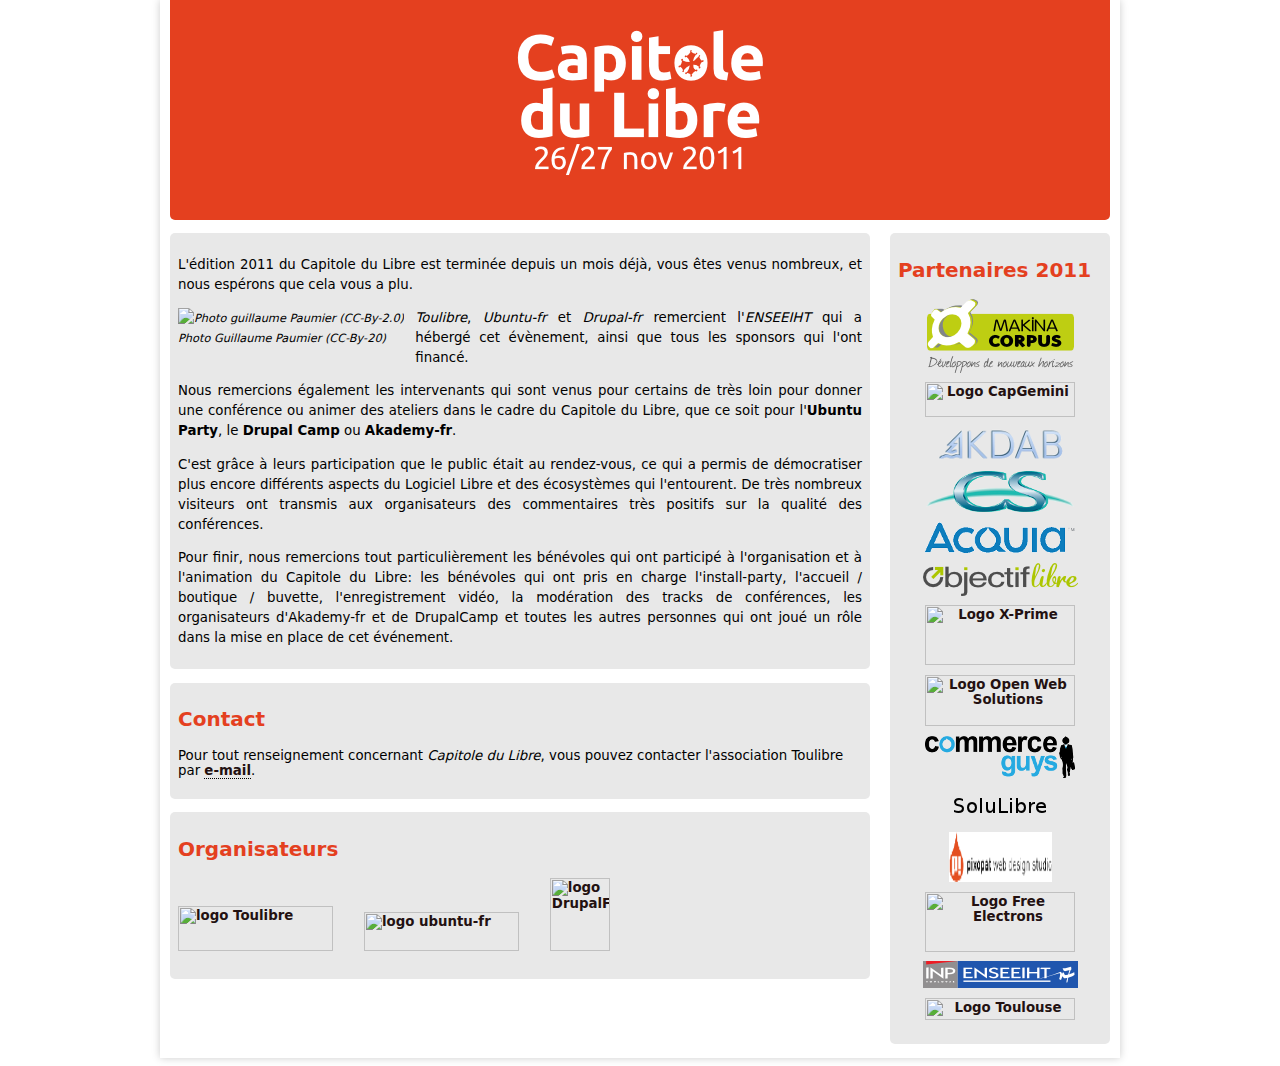
==== index.html @ 8a7f387b "Crédit photo." ====
<html><head>
<meta http-equiv="content-type" content="text/html; charset=utf-8">
<title>Capitole du Libre 2011</title>

<meta name="keywords" content="toulouse, toulibre, drupal, ubuntu, kde, akademy, drupalcamp, ubuntu-party, logiciel libre">
<meta name="description" content="Le Capitole du libre est l'événement toulousain majeur autour du Logiciel Libre. Cette année, DrupalCamp et Akademy-fr s'ajoutent à l'Ubuntu Party. ">
<meta content="index,follow" name="robots">
<link href="images/favicon.ico" rel="shortcut icon">
<link href="css/styles.css" type="text/css" rel="stylesheet" media="screen">
<link href="css/960_16_col.css" type="text/css" rel="stylesheet" media="screen">
</head>
<body>

<div id="wrapper" class="container_16">

	<div id="header" class="grid_16">
		<img src="images/capitole-du-libre.png" class="align-center" alt="" />
		<h1 class="hidden">Capitole du Libre</h1>
		<h2 class="hidden">26-27 novembre 2011</h2>
		<h2 class="hidden">ENSEEIHT, Toulouse</h2>
	</div>
	<div id="content" class="grid_12">
	
	<div id="description">
		<p>L'édition 2011 du Capitole du Libre est terminée depuis un mois déjà, vous êtes venus nombreux, et nous espérons que cela vous a plu.</p><div class="image-left">
		<img src="http://farm7.staticflickr.com/6111/6412888359_735667a939_m.jpg" alt="Photo guillaume Paumier (CC-By-2.0)" title="Photo guillaume Paumier (CC-By-2.0)"/><br><span>Photo Guillaume Paumier (CC-By-20)</span></div>
		<p><em>Toulibre</em>, <em>Ubuntu-fr</em> et <em>Drupal-fr</em> remercient l'<em>ENSEEIHT</em> qui a hébergé cet évènement, ainsi que tous les sponsors qui l'ont financé.</p>
		<p>Nous remercions également les intervenants qui sont venus pour certains de très loin pour donner une conférence ou animer des ateliers dans le cadre du Capitole du Libre, que ce soit pour l'<strong>Ubuntu Party</strong>, le <strong>Drupal Camp</strong> ou <strong>Akademy-fr</strong>.  </p>
		<p>C'est grâce à leurs participation que le public était au rendez-vous, ce qui a permis de démocratiser plus encore différents aspects du Logiciel Libre et des écosystèmes qui l'entourent. De très nombreux visiteurs ont transmis aux organisateurs des commentaires très positifs sur la qualité des conférences.</p>
		<p>Pour finir, nous remercions tout particulièrement les bénévoles qui ont participé à l'organisation et à l'animation du Capitole du Libre: les bénévoles qui ont pris en charge l'install-party, l'accueil / boutique / buvette, l'enregistrement vidéo, la modération des tracks de conférences, les organisateurs d'Akademy-fr et de DrupalCamp et toutes les autres personnes qui ont joué un rôle dans la mise en place de cet événement.</p>
	</div>

		<div id="infos">
			<h2>Contact</h2>

			<p>Pour tout renseignement concernant <i>Capitole du Libre</i>, vous pouvez contacter l'association Toulibre par <a href="mailto:contact@toulibre.org">e-mail</a>.</p>

		</div>
		<div id="orga">
			<h2>Organisateurs</h2>
			<ul class="logos">
				<li><a href="http://www.toulibre.org/" target="_blank">
					<img src="images/toulibre.png" width="155" height="45" alt="logo Toulibre"></a></li>
				<li><a href="http://www.ubuntu-fr.org/" target="_blank">
					<img src="images/ubuntu-fr.png" width="155" height="39" alt="logo ubuntu-fr"></a></li>
				<li><a href="http://drupalfr.org/" target="_blank">
					<img src="images/drupalicon_fr.png" width="60" height="73" alt="logo DrupalFR"></a></li>
			</ul>

		</div>
	</div>
	<div class="grid_4">
		<div id="partners">
			<h2>Partenaires 2011</h2>
			<ul class="logos">
				<li><a href="http://makina-corpus.com/" target="_blank">
					<img src="images/makina-corpus.png" width="147" height="74" alt="Logo Makina Corpus" /></a></li>
				<li><a href="http://www.fr.capgemini.com/" target="_blank">
				        <img src="images/logo-capgemini.png" width="150" height="35" alt="Logo CapGemini" /></a></li>
				<li><a href="http://www.kdab.com/" target="_blank">
					<img src="images/logo-kdab.png" width="150" height="35" alt="Logo KDAB" /></a></li>
				<li><a href="http://www.c-s.fr/" target="_blank">
					<img src="images/logo-cs.png" width="150" height="41" alt="Logo Communication et Systèmes" /></a></li>
				<li><a href="http://www.acquia.com/" target="_blank">
					<img src="images/logo-acquia.png" width="150" height="31" alt="Logo Acquia" /></a></li>
				<li><a href="http://www.objectif-libre.com/" target="_blank">
					<img src="images/objectif-libre.png" width="155" height="33" alt="Logo Objectif Libre" /></a></li>
				<li><a href="http://www.x-prime.com/" target="_blank">
					<img src="images/logo-x-prime.png" width="150" height="60" alt="Logo X-Prime" /></a></li>
				<li><a href="http://www.ows.fr/" target="_blank">
					<img src="images/logo-ows.png" width="150" height="51" alt="Logo Open Web Solutions" /></a></li>
				<li><a href="http://www.commerceguys.com/" target="_blank">
					<img src="images/logo-commerce-guys.png" width="150" height="42" alt="Logo Commerce Guys" /></a></li>
				<li><a href="http://www.solulibre.com/" target="_blank">
					<img src="images/logo-solulibre.png" width="150" height="35" alt="Logo SoluLibre" /></a></li>
				<li><a href="http://www.pixopat.fr/" target="_blank">
					<img src="images/logo-pixopat.png" width="103" height="50" alt="Logo Pixo Pat" /></a></li>
				<li><a href="http://www.free-electrons.com/" target="_blank">
					<img src="images/logo-free-electrons.png" width="150" height="60" alt="Logo Free Electrons" /></a></li>
				<li><a href="http://www.enseeiht.fr/" target="_blank">
					<img src="images/enseeiht.png" width="155" height="27" alt="Logo ENSEEIHT" /></a></li>
				<li><a href="http://www.toulouse.fr/" target="_blank">
					<img src="images/logo-toulouse.png" width="150" height="22" alt="Logo Toulouse" /></a></li>
			</ul>
		</div>
	</div>
</div>

</body></html>
---- css/styles.css ----
body {
	font-family: sans;
	font-size: 10pt;
	margin-top: 0;
}
a:link, a:visited {
	color: #231111;
	font-weight: bold;
	text-decoration: none;
	border-bottom:1px dotted black;
}
a:hover {
	color: #E4401F;
	border-bottom:1px dotted #E4401F;
}
.logos a:link,
.logos a:visited {
    border-bottom: 0px;
}
h1, h2 { color: #E4401F; }
#wrapper {
	box-shadow: 0 0 8px #CCCCCC;
}

/* header *
  ------- */
  
#header {
	text-align: center;
	background-color: #E4401F;
	border-radius: 0 0 5px 5px;
	margin-bottom: 1em;
	min-height: 220px;
}
#header, #header h1, #header h2 {
	color: #FFFFFF;
}

/* content *
  -------- */
  
#description {
	text-align: justify;
	line-height: 150%;
}
.item {
	border-radius: 5px;
	background-color: #e8e8e8;
	float: left;
	margin-bottom: 1em;
	min-height: 220px;
	width: 204px;
	padding: 0 8px;
	background-repeat: no-repeat;
	background-position: 8px 55px;
}
.item ul {
	padding-left: 110px;
	font-size: 10pt;
	list-style-image: url('../images/arrow.png');
}
.item ul li {
	margin-bottom: 4px;
}
#infos {
	clear: both;
}

.hidden {
	font-size: 0pt;
	margin-top: -1px;
	margin-left: -1px;
}
#akademyfr {
	background-image: url('../images/akademyfr.png');
	float: right;
}
#drupalcamp {
	background-image: url('../images/drupalcamp.png');
	margin-right: 1.5em;
}
#upt {
	background-image: url('../images/upt.png');
}

#description,
#orga, #infos,
#partners {
	padding: 8px;
	border-radius: 5px;
	background-color: #e8e8e8;
	margin-bottom: 1em;
}

.logos {
    text-align: center;
}
#orga .logos {
    text-align: left;
}
#orga .logos li {
    display: inline-block;
    margin-right: 2em;
}

.image-left {
	float: left; 
	margin: 0 1em 0.5em 0;
	font-size: 85%;
	font-style: italic;
}

/* partners *
  ------- */
  
ul.logos  {
	list-style-type: none;
	padding-left: 0;
	text-align: center;
}
ul.logos  li {
	margin-bottom: 0.5em;
}

/* Infos *
  ------ */
---- css/960_16_col.css ----
/*
  960 Grid System ~ Core CSS.
  Learn more ~ http://960.gs/

  Licensed under GPL and MIT.
*/

/*
  Forces backgrounds to span full width,
  even if there is horizontal scrolling.
  Increase this if your layout is wider.

  Note: IE6 works fine without this fix.
*/

body {
  min-width: 960px;
}

/* Container
----------------------------------------------------------------------------------------------------*/

.container_16 {
  margin-left: auto;
  margin-right: auto;
  width: 960px;
}

/* Grid >> Global
----------------------------------------------------------------------------------------------------*/

.grid_1,
.grid_2,
.grid_3,
.grid_4,
.grid_5,
.grid_6,
.grid_7,
.grid_8,
.grid_9,
.grid_10,
.grid_11,
.grid_12,
.grid_13,
.grid_14,
.grid_15,
.grid_16 {
  display: inline;
  float: left;
  margin-left: 10px;
  margin-right: 10px;
}

.push_1, .pull_1,
.push_2, .pull_2,
.push_3, .pull_3,
.push_4, .pull_4,
.push_5, .pull_5,
.push_6, .pull_6,
.push_7, .pull_7,
.push_8, .pull_8,
.push_9, .pull_9,
.push_10, .pull_10,
.push_11, .pull_11,
.push_12, .pull_12,
.push_13, .pull_13,
.push_14, .pull_14,
.push_15, .pull_15,
.push_16, .pull_16 {
  position: relative;
}

/* Grid >> Children (Alpha ~ First, Omega ~ Last)
----------------------------------------------------------------------------------------------------*/

.alpha {
  margin-left: 0;
}

.omega {
  margin-right: 0;
}

/* Grid >> 16 Columns
----------------------------------------------------------------------------------------------------*/

.container_16 .grid_1 {
  width: 40px;
}

.container_16 .grid_2 {
  width: 100px;
}

.container_16 .grid_3 {
  width: 160px;
}

.container_16 .grid_4 {
  width: 220px;
}

.container_16 .grid_5 {
  width: 280px;
}

.container_16 .grid_6 {
  width: 340px;
}

.container_16 .grid_7 {
  width: 400px;
}

.container_16 .grid_8 {
  width: 460px;
}

.container_16 .grid_9 {
  width: 520px;
}

.container_16 .grid_10 {
  width: 580px;
}

.container_16 .grid_11 {
  width: 640px;
}

.container_16 .grid_12 {
  width: 700px;
}

.container_16 .grid_13 {
  width: 760px;
}

.container_16 .grid_14 {
  width: 820px;
}

.container_16 .grid_15 {
  width: 880px;
}

.container_16 .grid_16 {
  width: 940px;
}

/* Prefix Extra Space >> 16 Columns
----------------------------------------------------------------------------------------------------*/

.container_16 .prefix_1 {
  padding-left: 60px;
}

.container_16 .prefix_2 {
  padding-left: 120px;
}

.container_16 .prefix_3 {
  padding-left: 180px;
}

.container_16 .prefix_4 {
  padding-left: 240px;
}

.container_16 .prefix_5 {
  padding-left: 300px;
}

.container_16 .prefix_6 {
  padding-left: 360px;
}

.container_16 .prefix_7 {
  padding-left: 420px;
}

.container_16 .prefix_8 {
  padding-left: 480px;
}

.container_16 .prefix_9 {
  padding-left: 540px;
}

.container_16 .prefix_10 {
  padding-left: 600px;
}

.container_16 .prefix_11 {
  padding-left: 660px;
}

.container_16 .prefix_12 {
  padding-left: 720px;
}

.container_16 .prefix_13 {
  padding-left: 780px;
}

.container_16 .prefix_14 {
  padding-left: 840px;
}

.container_16 .prefix_15 {
  padding-left: 900px;
}

/* Suffix Extra Space >> 16 Columns
----------------------------------------------------------------------------------------------------*/

.container_16 .suffix_1 {
  padding-right: 60px;
}

.container_16 .suffix_2 {
  padding-right: 120px;
}

.container_16 .suffix_3 {
  padding-right: 180px;
}

.container_16 .suffix_4 {
  padding-right: 240px;
}

.container_16 .suffix_5 {
  padding-right: 300px;
}

.container_16 .suffix_6 {
  padding-right: 360px;
}

.container_16 .suffix_7 {
  padding-right: 420px;
}

.container_16 .suffix_8 {
  padding-right: 480px;
}

.container_16 .suffix_9 {
  padding-right: 540px;
}

.container_16 .suffix_10 {
  padding-right: 600px;
}

.container_16 .suffix_11 {
  padding-right: 660px;
}

.container_16 .suffix_12 {
  padding-right: 720px;
}

.container_16 .suffix_13 {
  padding-right: 780px;
}

.container_16 .suffix_14 {
  padding-right: 840px;
}

.container_16 .suffix_15 {
  padding-right: 900px;
}

/* Push Space >> 16 Columns
----------------------------------------------------------------------------------------------------*/

.container_16 .push_1 {
  left: 60px;
}

.container_16 .push_2 {
  left: 120px;
}

.container_16 .push_3 {
  left: 180px;
}

.container_16 .push_4 {
  left: 240px;
}

.container_16 .push_5 {
  left: 300px;
}

.container_16 .push_6 {
  left: 360px;
}

.container_16 .push_7 {
  left: 420px;
}

.container_16 .push_8 {
  left: 480px;
}

.container_16 .push_9 {
  left: 540px;
}

.container_16 .push_10 {
  left: 600px;
}

.container_16 .push_11 {
  left: 660px;
}

.container_16 .push_12 {
  left: 720px;
}

.container_16 .push_13 {
  left: 780px;
}

.container_16 .push_14 {
  left: 840px;
}

.container_16 .push_15 {
  left: 900px;
}

/* Pull Space >> 16 Columns
----------------------------------------------------------------------------------------------------*/

.container_16 .pull_1 {
  left: -60px;
}

.container_16 .pull_2 {
  left: -120px;
}

.container_16 .pull_3 {
  left: -180px;
}

.container_16 .pull_4 {
  left: -240px;
}

.container_16 .pull_5 {
  left: -300px;
}

.container_16 .pull_6 {
  left: -360px;
}

.container_16 .pull_7 {
  left: -420px;
}

.container_16 .pull_8 {
  left: -480px;
}

.container_16 .pull_9 {
  left: -540px;
}

.container_16 .pull_10 {
  left: -600px;
}

.container_16 .pull_11 {
  left: -660px;
}

.container_16 .pull_12 {
  left: -720px;
}

.container_16 .pull_13 {
  left: -780px;
}

.container_16 .pull_14 {
  left: -840px;
}

.container_16 .pull_15 {
  left: -900px;
}

/* `Clear Floated Elements
----------------------------------------------------------------------------------------------------*/

/* http://sonspring.com/journal/clearing-floats */

.clear {
  clear: both;
  display: block;
  overflow: hidden;
  visibility: hidden;
  width: 0;
  height: 0;
}

/* http://www.yuiblog.com/blog/2010/09/27/clearfix-reloaded-overflowhidden-demystified */

.clearfix:before,
.clearfix:after,
.container_16:before,
.container_16:after {
  content: '.';
  display: block;
  overflow: hidden;
  visibility: hidden;
  font-size: 0;
  line-height: 0;
  width: 0;
  height: 0;
}

.clearfix:after,
.container_16:after {
  clear: both;
}

/*
  The following zoom:1 rule is specifically for IE6 + IE7.
  Move to separate stylesheet if invalid CSS is a problem.
*/

.clearfix,
.container_16 {
  zoom: 1;
}
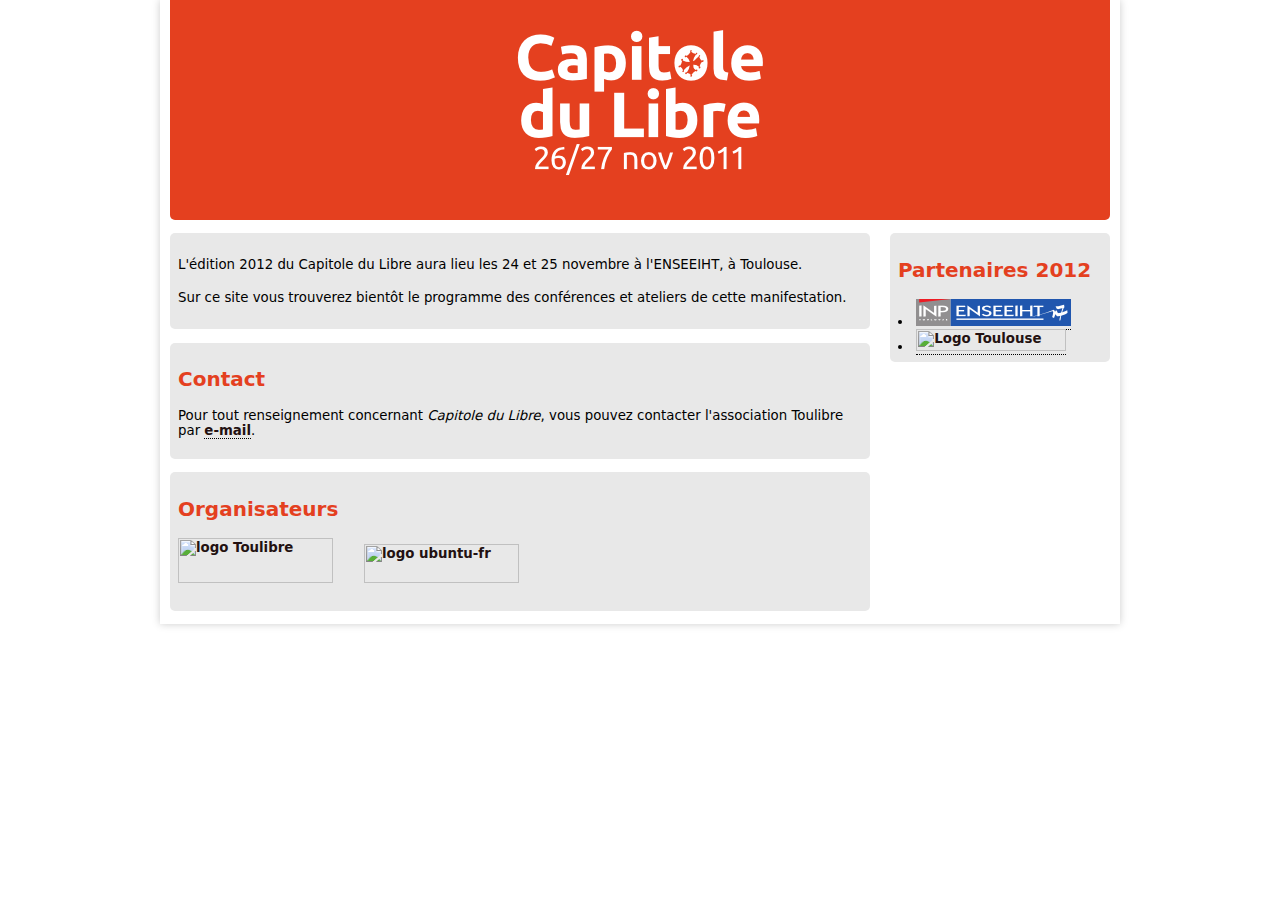
==== commit 2cc91131: "Start homepage pour cdl2012." ====
--- a/index.html
+++ b/index.html
@@ -1,9 +1,9 @@
 <html><head>
 <meta http-equiv="content-type" content="text/html; charset=utf-8">
-<title>Capitole du Libre 2011</title>
+<title>Capitole du Libre 2012</title>
 
 <meta name="keywords" content="toulouse, toulibre, drupal, ubuntu, kde, akademy, drupalcamp, ubuntu-party, logiciel libre">
-<meta name="description" content="Le Capitole du libre est l'événement toulousain majeur autour du Logiciel Libre. Cette année, DrupalCamp et Akademy-fr s'ajoutent à l'Ubuntu Party. ">
+<meta name="description" content="Le Capitole du libre est l'événement toulousain majeur autour du Logiciel Libre. L'édition 2012 aura lieu les 24 et 25 novembre. ">
 <meta content="index,follow" name="robots">
 <link href="images/favicon.ico" rel="shortcut icon">
 <link href="css/styles.css" type="text/css" rel="stylesheet" media="screen">
@@ -16,18 +16,15 @@
 	<div id="header" class="grid_16">
 		<img src="images/capitole-du-libre.png" class="align-center" alt="" />
 		<h1 class="hidden">Capitole du Libre</h1>
-		<h2 class="hidden">26-27 novembre 2011</h2>
+		<h2 class="hidden">24-25 novembre 2012</h2>
 		<h2 class="hidden">ENSEEIHT, Toulouse</h2>
 	</div>
 	<div id="content" class="grid_12">
 	
 	<div id="description">
-		<p>L'édition 2011 du Capitole du Libre est terminée depuis un mois déjà, vous êtes venus nombreux, et nous espérons que cela vous a plu.</p><div class="image-left">
-		<img src="http://farm7.staticflickr.com/6111/6412888359_735667a939_m.jpg" alt="Photo guillaume Paumier (CC-By-2.0)" title="Photo guillaume Paumier (CC-By-2.0)"/><br><span>Photo Guillaume Paumier (CC-By-20)</span></div>
-		<p><em>Toulibre</em>, <em>Ubuntu-fr</em> et <em>Drupal-fr</em> remercient l'<em>ENSEEIHT</em> qui a hébergé cet évènement, ainsi que tous les sponsors qui l'ont financé.</p>
-		<p>Nous remercions également les intervenants qui sont venus pour certains de très loin pour donner une conférence ou animer des ateliers dans le cadre du Capitole du Libre, que ce soit pour l'<strong>Ubuntu Party</strong>, le <strong>Drupal Camp</strong> ou <strong>Akademy-fr</strong>.  </p>
-		<p>C'est grâce à leurs participation que le public était au rendez-vous, ce qui a permis de démocratiser plus encore différents aspects du Logiciel Libre et des écosystèmes qui l'entourent. De très nombreux visiteurs ont transmis aux organisateurs des commentaires très positifs sur la qualité des conférences.</p>
-		<p>Pour finir, nous remercions tout particulièrement les bénévoles qui ont participé à l'organisation et à l'animation du Capitole du Libre: les bénévoles qui ont pris en charge l'install-party, l'accueil / boutique / buvette, l'enregistrement vidéo, la modération des tracks de conférences, les organisateurs d'Akademy-fr et de DrupalCamp et toutes les autres personnes qui ont joué un rôle dans la mise en place de cet événement.</p>
+		<p>L'édition 2012 du Capitole du Libre aura lieu les 24 et 25 novembre à l'ENSEEIHT, à Toulouse.</p>
+		<p>Sur ce site vous trouverez bientôt le programme des conférences et ateliers de cette manifestation.</p>
+		
 	</div>
 
 		<div id="infos">
@@ -43,15 +40,14 @@
 					<img src="images/toulibre.png" width="155" height="45" alt="logo Toulibre"></a></li>
 				<li><a href="http://www.ubuntu-fr.org/" target="_blank">
 					<img src="images/ubuntu-fr.png" width="155" height="39" alt="logo ubuntu-fr"></a></li>
-				<li><a href="http://drupalfr.org/" target="_blank">
-					<img src="images/drupalicon_fr.png" width="60" height="73" alt="logo DrupalFR"></a></li>
 			</ul>
 
 		</div>
 	</div>
 	<div class="grid_4">
 		<div id="partners">
-			<h2>Partenaires 2011</h2>
+			<h2>Partenaires 2012</h2>
+<!--
 			<ul class="logos">
 				<li><a href="http://makina-corpus.com/" target="_blank">
 					<img src="images/makina-corpus.png" width="147" height="74" alt="Logo Makina Corpus" /></a></li>
@@ -77,6 +73,7 @@
 					<img src="images/logo-pixopat.png" width="103" height="50" alt="Logo Pixo Pat" /></a></li>
 				<li><a href="http://www.free-electrons.com/" target="_blank">
 					<img src="images/logo-free-electrons.png" width="150" height="60" alt="Logo Free Electrons" /></a></li>
+-->
 				<li><a href="http://www.enseeiht.fr/" target="_blank">
 					<img src="images/enseeiht.png" width="155" height="27" alt="Logo ENSEEIHT" /></a></li>
 				<li><a href="http://www.toulouse.fr/" target="_blank">
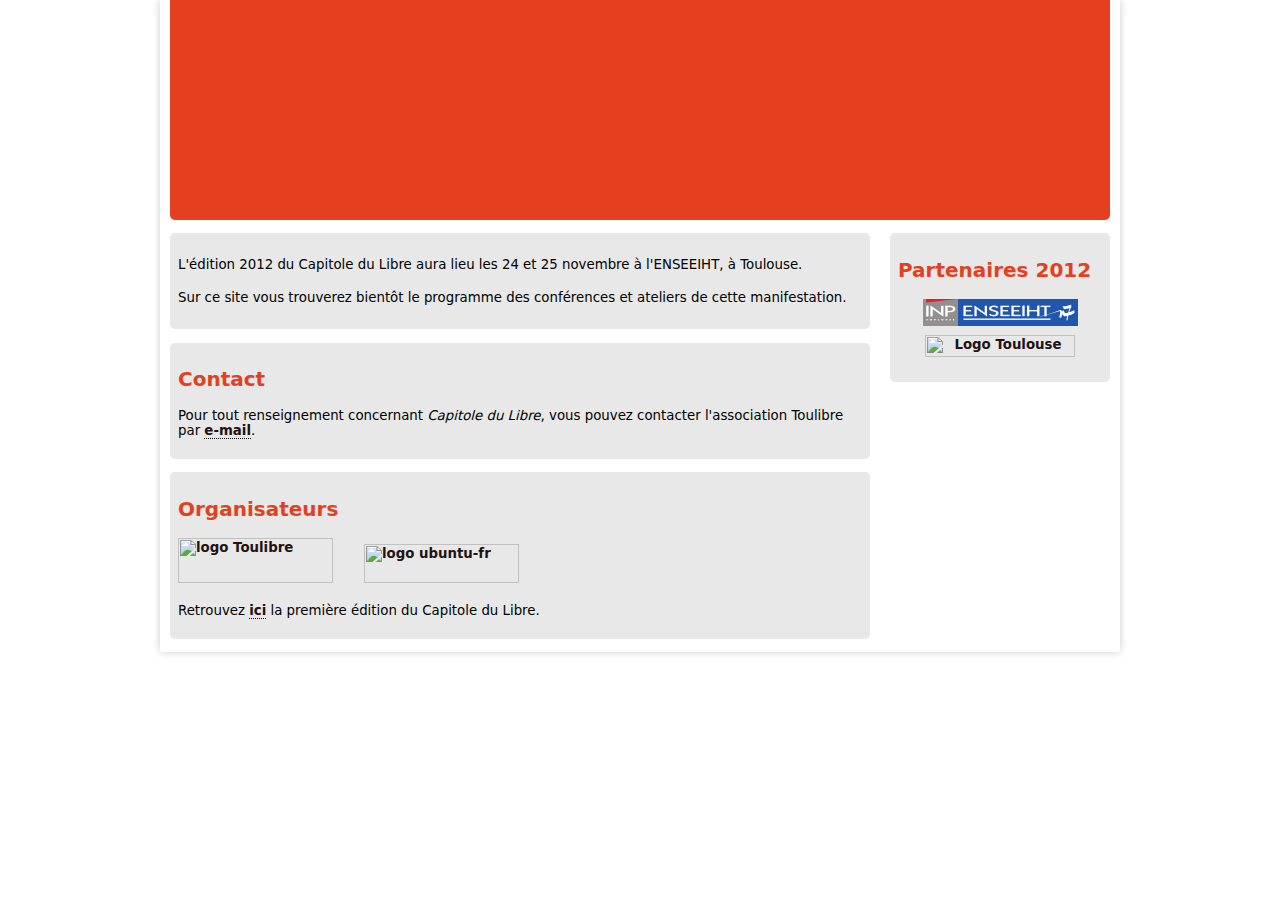
==== commit f46dc929: "Now it is responsive." ====
--- a/index.html
+++ b/index.html
@@ -8,13 +8,14 @@
 <link href="images/favicon.ico" rel="shortcut icon">
 <link href="css/styles.css" type="text/css" rel="stylesheet" media="screen">
 <link href="css/960_16_col.css" type="text/css" rel="stylesheet" media="screen">
+<link href="css/mediaqueries.css" type="text/css" rel="stylesheet" media="">
 </head>
 <body>
 
 <div id="wrapper" class="container_16">
 
 	<div id="header" class="grid_16">
-		<img src="images/capitole-du-libre.png" class="align-center" alt="" />
+		<img src="images/logo-cdl2012.png" class="align-center" alt="" />
 		<h1 class="hidden">Capitole du Libre</h1>
 		<h2 class="hidden">24-25 novembre 2012</h2>
 		<h2 class="hidden">ENSEEIHT, Toulouse</h2>
@@ -41,14 +42,16 @@
 				<li><a href="http://www.ubuntu-fr.org/" target="_blank">
 					<img src="images/ubuntu-fr.png" width="155" height="39" alt="logo ubuntu-fr"></a></li>
 			</ul>
+			
+			<p>Retrouvez <a href="cdl2011.html" alt="CDL 2011">ici</a> la première édition du Capitole du Libre.</p>
 
 		</div>
 	</div>
-	<div class="grid_4">
+	<div class="grid_4 omega">
 		<div id="partners">
 			<h2>Partenaires 2012</h2>
+			<ul class="logos">
 <!--
-			<ul class="logos">
 				<li><a href="http://makina-corpus.com/" target="_blank">
 					<img src="images/makina-corpus.png" width="147" height="74" alt="Logo Makina Corpus" /></a></li>
 				<li><a href="http://www.fr.capgemini.com/" target="_blank">
--- a/css/mediaqueries.css
+++ b/css/mediaqueries.css
@@ -0,0 +1,61 @@
+img { max-width: 100%; }
+
+@media screen and (min-width: 640px) and (max-width: 960px) {
+
+	body {
+		min-width: 400px;
+	}
+	.container_16 {
+		width: 640px;
+	}
+
+	.grid_1,
+	.grid_2,
+	.grid_3,
+	.grid_4,
+	.grid_5,
+	.grid_6,
+	.grid_7,
+	.grid_8,
+	.grid_9,
+	.grid_10,
+	.grid_11,
+	.grid_12,
+	.grid_13,
+	.grid_14,
+	.grid_15,
+	.grid_16 {
+		margin-left: 5px;
+		margin-right: 5px;
+	}
+  .container_16 .grid_4 {
+	width: 150px;
+	}
+  .container_16 .grid_12 {
+	width: 470px;
+	}
+  .container_16 .grid_16 {
+	width: 630px;
+  }
+}
+
+@media screen and (min-width: 200px) and (max-width: 640px) {
+
+	body {
+		min-width: 200px;
+	}
+	.container_16 {
+		width: 90%;
+	}
+  .container_16 .grid_4,
+  .container_16 .grid_12,
+  .container_16 .grid_16 {
+	width: 100%;
+	display: block;
+    clear:both;
+    float: none;
+    margin-left:0;
+    margin-right:0;
+  }
+  .logos li { display: inline; }
+}
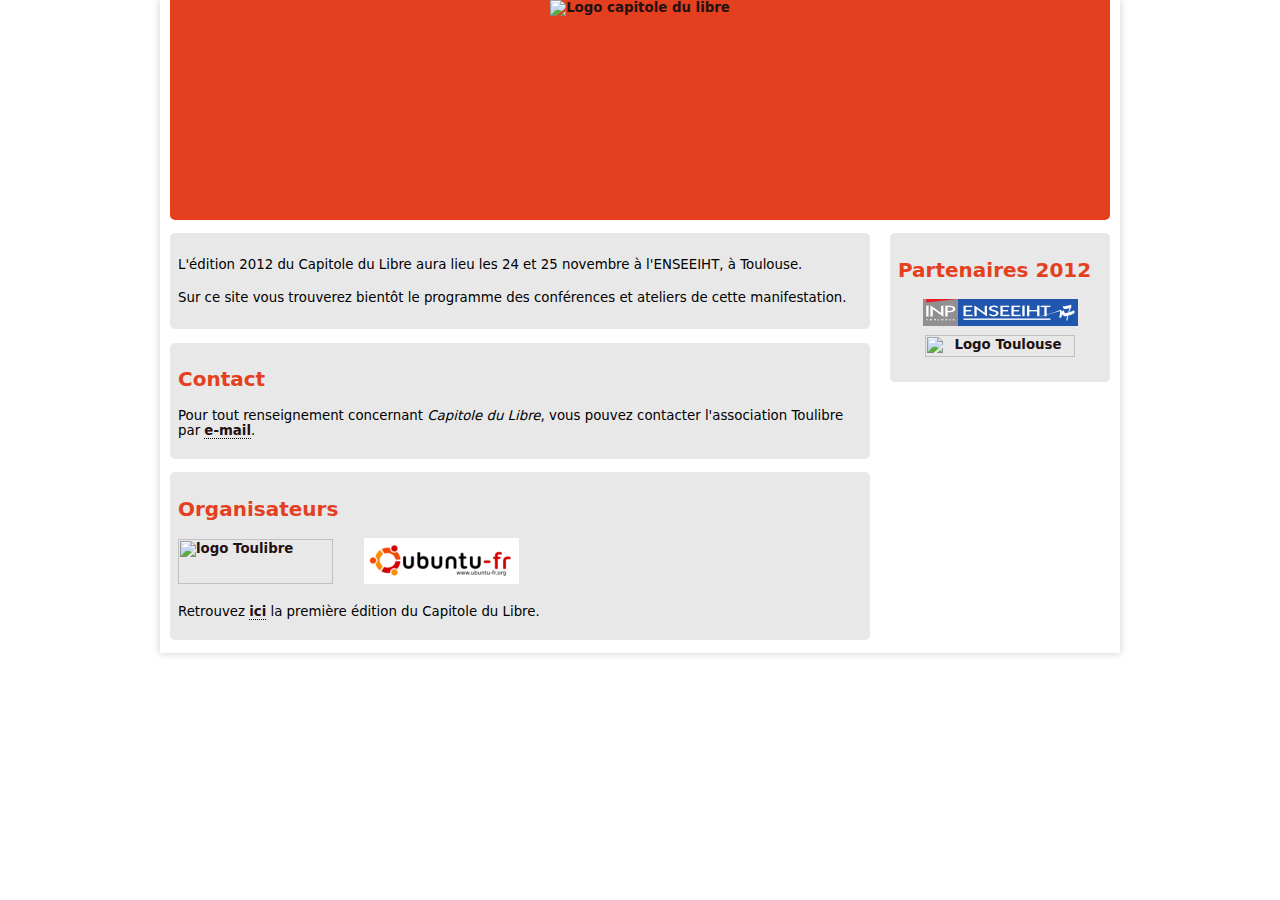
==== commit 5aad6955: "Logo ubuntu-fr and some links styles." ====
--- a/index.html
+++ b/index.html
@@ -15,7 +15,7 @@
 <div id="wrapper" class="container_16">
 
 	<div id="header" class="grid_16">
-		<img src="images/logo-cdl2012.png" class="align-center" alt="" />
+		<a href="index.html" alt="accueil"><img src="images/logo-cdl2012.png" class="align-center" alt="Logo capitole du libre" /></a>
 		<h1 class="hidden">Capitole du Libre</h1>
 		<h2 class="hidden">24-25 novembre 2012</h2>
 		<h2 class="hidden">ENSEEIHT, Toulouse</h2>
@@ -40,7 +40,7 @@
 				<li><a href="http://www.toulibre.org/" target="_blank">
 					<img src="images/toulibre.png" width="155" height="45" alt="logo Toulibre"></a></li>
 				<li><a href="http://www.ubuntu-fr.org/" target="_blank">
-					<img src="images/ubuntu-fr.png" width="155" height="39" alt="logo ubuntu-fr"></a></li>
+					<img src="images/ubuntu-fr.png" width="155" height="46" alt="logo ubuntu-fr"></a></li>
 			</ul>
 			
 			<p>Retrouvez <a href="cdl2011.html" alt="CDL 2011">ici</a> la première édition du Capitole du Libre.</p>
--- a/css/styles.css
+++ b/css/styles.css
@@ -13,8 +13,8 @@
 	color: #E4401F;
 	border-bottom:1px dotted #E4401F;
 }
-.logos a:link,
-.logos a:visited {
+#header a,
+.logos a {
     border-bottom: 0px;
 }
 h1, h2 { color: #E4401F; }
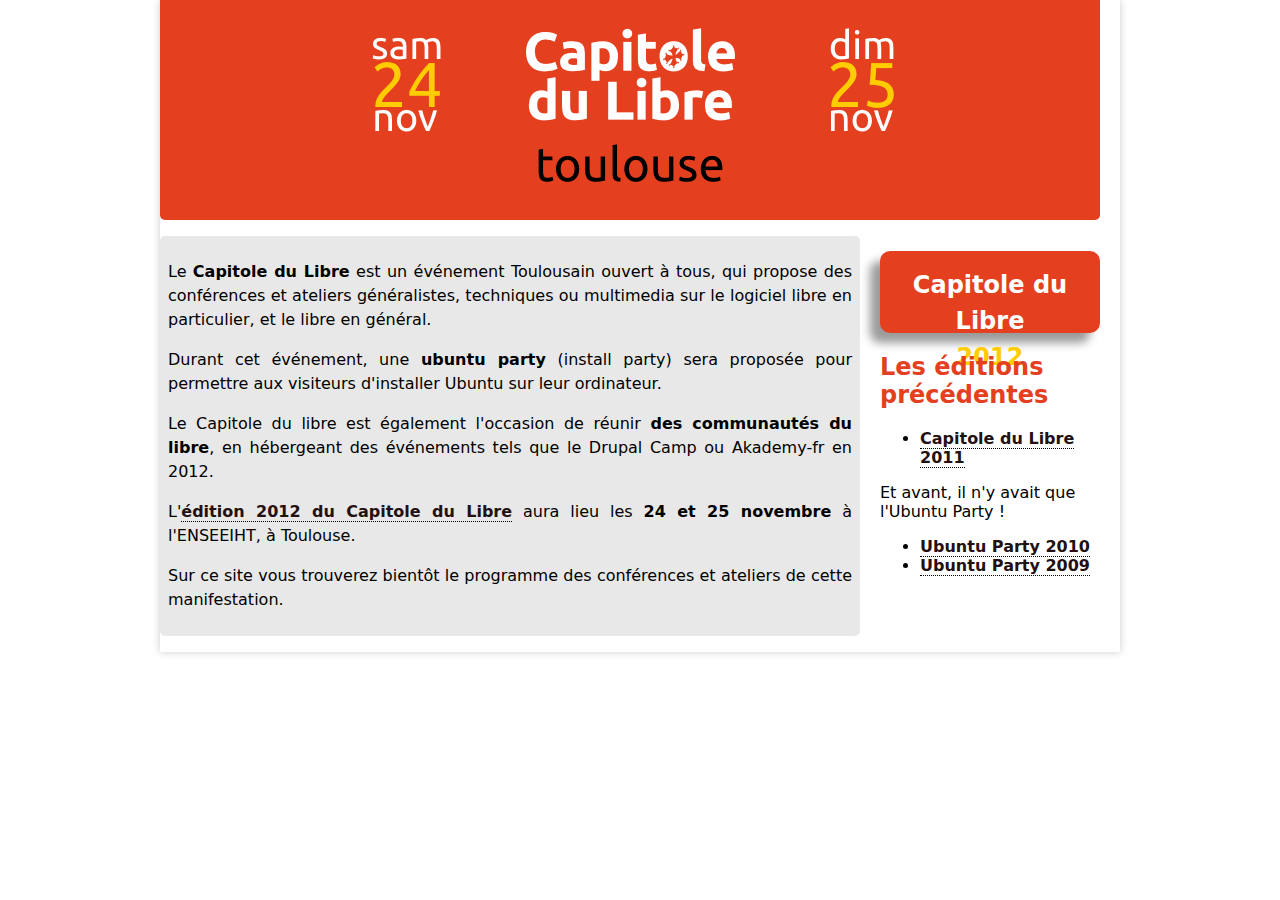
==== commit 7c88eeae: "Lien vers le CDL2012 bien visible. Plusieurs autres retouches" ====
--- a/index.html
+++ b/index.html
@@ -1,89 +1,53 @@
 <html><head>
 <meta http-equiv="content-type" content="text/html; charset=utf-8">
-<title>Capitole du Libre 2012</title>
-
+<title>Capitole du Libre</title>
 <meta name="keywords" content="toulouse, toulibre, drupal, ubuntu, kde, akademy, drupalcamp, ubuntu-party, logiciel libre">
 <meta name="description" content="Le Capitole du libre est l'événement toulousain majeur autour du Logiciel Libre. L'édition 2012 aura lieu les 24 et 25 novembre. ">
 <meta content="index,follow" name="robots">
 <link href="images/favicon.ico" rel="shortcut icon">
-<link href="css/styles.css" type="text/css" rel="stylesheet" media="screen">
-<link href="css/960_16_col.css" type="text/css" rel="stylesheet" media="screen">
-<link href="css/mediaqueries.css" type="text/css" rel="stylesheet" media="">
+<link href="2012/css/styles.css" type="text/css" rel="stylesheet" media="screen">
+<link href="2012/css/960_16_col.css" type="text/css" rel="stylesheet" media="screen">
+<link href="2012/css/mediaqueries.css" type="text/css" rel="stylesheet" media="">
 </head>
 <body>
 
 <div id="wrapper" class="container_16">
 
-	<div id="header" class="grid_16">
-		<a href="index.html" alt="accueil"><img src="images/logo-cdl2012.png" class="align-center" alt="Logo capitole du libre" /></a>
+	<div id="header" class="grid_16 alpha omega">
+		<a href="index.html" alt="accueil"><img src="2012/images/logo-cdl2012.png" class="align-center" alt="Logo capitole du libre" /></a>
 		<h1 class="hidden">Capitole du Libre</h1>
 		<h2 class="hidden">24-25 novembre 2012</h2>
 		<h2 class="hidden">ENSEEIHT, Toulouse</h2>
 	</div>
-	<div id="content" class="grid_12">
 	
-	<div id="description">
-		<p>L'édition 2012 du Capitole du Libre aura lieu les 24 et 25 novembre à l'ENSEEIHT, à Toulouse.</p>
-		<p>Sur ce site vous trouverez bientôt le programme des conférences et ateliers de cette manifestation.</p>
+	<div id="content" class="grid_12 alpha">
 		
-	</div>
-
-		<div id="infos">
-			<h2>Contact</h2>
-
-			<p>Pour tout renseignement concernant <i>Capitole du Libre</i>, vous pouvez contacter l'association Toulibre par <a href="mailto:contact@toulibre.org">e-mail</a>.</p>
-
-		</div>
-		<div id="orga">
-			<h2>Organisateurs</h2>
-			<ul class="logos">
-				<li><a href="http://www.toulibre.org/" target="_blank">
-					<img src="images/toulibre.png" width="155" height="45" alt="logo Toulibre"></a></li>
-				<li><a href="http://www.ubuntu-fr.org/" target="_blank">
-					<img src="images/ubuntu-fr.png" width="155" height="46" alt="logo ubuntu-fr"></a></li>
-			</ul>
+		<div id="description">
+			<p>Le <strong>Capitole du Libre</strong> est un événement Toulousain ouvert à tous, qui propose des conférences et ateliers généralistes, techniques ou multimedia sur le logiciel libre en particulier, et le libre en général.</p>
+			<p>Durant cet événement, une <strong>ubuntu party</strong> (install party) sera proposée pour permettre aux visiteurs d'installer Ubuntu sur leur ordinateur.</p>
+			<p>Le Capitole du libre est également l'occasion de réunir <strong>des communautés du libre</strong>, en hébergeant des événements tels que le Drupal Camp ou Akademy-fr en 2012.</p>
+			<p>L'<a href="2012/index.html" name="Capitole du libre 2012" title="Capitole du libre 2012">édition 2012 du Capitole du Libre</a> aura lieu les <strong>24 et 25 novembre</strong> à l'ENSEEIHT, à Toulouse.</p>
+			<p>Sur ce site vous trouverez bientôt le programme des conférences et ateliers de cette manifestation.</p>
 			
-			<p>Retrouvez <a href="cdl2011.html" alt="CDL 2011">ici</a> la première édition du Capitole du Libre.</p>
-
 		</div>
 	</div>
+	
+	
 	<div class="grid_4 omega">
-		<div id="partners">
-			<h2>Partenaires 2012</h2>
-			<ul class="logos">
-<!--
-				<li><a href="http://makina-corpus.com/" target="_blank">
-					<img src="images/makina-corpus.png" width="147" height="74" alt="Logo Makina Corpus" /></a></li>
-				<li><a href="http://www.fr.capgemini.com/" target="_blank">
-				        <img src="images/logo-capgemini.png" width="150" height="35" alt="Logo CapGemini" /></a></li>
-				<li><a href="http://www.kdab.com/" target="_blank">
-					<img src="images/logo-kdab.png" width="150" height="35" alt="Logo KDAB" /></a></li>
-				<li><a href="http://www.c-s.fr/" target="_blank">
-					<img src="images/logo-cs.png" width="150" height="41" alt="Logo Communication et Systèmes" /></a></li>
-				<li><a href="http://www.acquia.com/" target="_blank">
-					<img src="images/logo-acquia.png" width="150" height="31" alt="Logo Acquia" /></a></li>
-				<li><a href="http://www.objectif-libre.com/" target="_blank">
-					<img src="images/objectif-libre.png" width="155" height="33" alt="Logo Objectif Libre" /></a></li>
-				<li><a href="http://www.x-prime.com/" target="_blank">
-					<img src="images/logo-x-prime.png" width="150" height="60" alt="Logo X-Prime" /></a></li>
-				<li><a href="http://www.ows.fr/" target="_blank">
-					<img src="images/logo-ows.png" width="150" height="51" alt="Logo Open Web Solutions" /></a></li>
-				<li><a href="http://www.commerceguys.com/" target="_blank">
-					<img src="images/logo-commerce-guys.png" width="150" height="42" alt="Logo Commerce Guys" /></a></li>
-				<li><a href="http://www.solulibre.com/" target="_blank">
-					<img src="images/logo-solulibre.png" width="150" height="35" alt="Logo SoluLibre" /></a></li>
-				<li><a href="http://www.pixopat.fr/" target="_blank">
-					<img src="images/logo-pixopat.png" width="103" height="50" alt="Logo Pixo Pat" /></a></li>
-				<li><a href="http://www.free-electrons.com/" target="_blank">
-					<img src="images/logo-free-electrons.png" width="150" height="60" alt="Logo Free Electrons" /></a></li>
--->
-				<li><a href="http://www.enseeiht.fr/" target="_blank">
-					<img src="images/enseeiht.png" width="155" height="27" alt="Logo ENSEEIHT" /></a></li>
-				<li><a href="http://www.toulouse.fr/" target="_blank">
-					<img src="images/logo-toulouse.png" width="150" height="22" alt="Logo Toulouse" /></a></li>
+		<div id="cdl2012">
+			<h2 class="hidden">Capitole du Libre 2012</h2>
+			<p><a href="2012" alt="Capitole du libre 2012">Capitole du Libre <span>2012</span></a></p>
+		</div>
+		<div id="editions-precedentes">
+			<h2>Les éditions précédentes</h2>
+			<ul>
+				<li><a href="2011" alt="Capitole du libre 2011">Capitole du Libre 2011</a></li>
+			</ul>
+			Et avant, il n'y avait que l'Ubuntu Party !
+			<ul>
+				<li><a href="http://www.toulibre.org/ubuntuparty2010" alt="Ubuntu Party 2010">Ubuntu Party 2010</a></li>
+				<li><a href="http://www.toulibre.org/ubuntuparty2009" alt="Ubuntu Party 2009">Ubuntu Party 2009</a></li>			
 			</ul>
 		</div>
-	</div>
-</div>
 
 </body></html>
--- a/2012/css/styles.css
+++ b/2012/css/styles.css
@@ -0,0 +1,164 @@
+body {
+	font-family: sans;
+	font-size: 100%;
+	margin-top: 0;
+}
+a:link, a:visited {
+	color: #231111;
+	font-weight: bold;
+	text-decoration: none;
+	border-bottom:1px dotted black;
+}
+a:hover {
+	color: #E4401F;
+	border-bottom:1px dotted #E4401F;
+}
+#header a,
+.logos a {
+    border-bottom: 0px;
+}
+h1, h2 { color: #E4401F; }
+#wrapper {
+	box-shadow: 0 0 8px #CCCCCC;
+}
+
+/* homepage *
+  --------- */
+
+#cdl2012 p {
+	text-align: center;
+	background: #e4401f;
+	border-radius: 1em;
+-moz-box-shadow: -10px 10px 10px 0px #9b9b9b;
+-webkit-box-shadow: -10px 10px 10px 0px #9b9b9b;
+-o-box-shadow: -10px 10px 10px 0px #9b9b9b;
+box-shadow: -10px 10px 10px 0px #9b9b9b;
+-moz-border-radius: 10px;
+-webkit-border-radius: 10px;
+border-radius: 10px;
+	padding: 1em 0.5em;
+	height: 50px;
+}
+#cdl2012 p a {
+	display: block;
+	font-size: 1.5em;
+	border-bottom: none;
+	color: #FFFFFF;
+	line-height: 1.5em;
+}
+#cdl2012 p a span {
+	display: block;
+	color: #ffcc00;
+-webkit-transition: 0.5s linear;
+-moz-transition: 100ms linear;
+-o-transition: 100ms linear;
+-ms-transition: 100ms linear;
+transition: 10ms linear;
+}
+#cdl2012 p a:hover span {
+	font-size: 1.5em;
+}
+
+
+/* header *
+  ------- */
+  
+#header {
+	text-align: center;
+	background-color: #E4401F;
+	border-radius: 0 0 5px 5px;
+	margin-bottom: 1em;
+	min-height: 220px;
+}
+#header, #header h1, #header h2 {
+	color: #FFFFFF;
+}
+
+/* content *
+  -------- */
+  
+#description {
+	text-align: justify;
+	line-height: 150%;
+}
+.item {
+	border-radius: 5px;
+	background-color: #e8e8e8;
+	float: left;
+	margin-bottom: 1em;
+	min-height: 220px;
+	width: 204px;
+	padding: 0 8px;
+	background-repeat: no-repeat;
+	background-position: 8px 55px;
+}
+.item ul {
+	padding-left: 110px;
+	font-size: 10pt;
+	list-style-image: url('../images/arrow.png');
+}
+.item ul li {
+	margin-bottom: 4px;
+}
+#infos {
+	clear: both;
+}
+
+.hidden {
+	font-size: 0pt;
+	margin-top: -1px;
+	margin-left: -1px;
+}
+#akademyfr {
+	background-image: url('../images/akademyfr.png');
+	float: right;
+}
+#drupalcamp {
+	background-image: url('../images/drupalcamp.png');
+	margin-right: 1.5em;
+}
+#upt {
+	background-image: url('../images/upt.png');
+}
+
+#description,
+#orga, #infos,
+#partners {
+	padding: 8px;
+	border-radius: 5px;
+	background-color: #e8e8e8;
+	margin-bottom: 1em;
+}
+
+.logos {
+    text-align: center;
+}
+#orga .logos {
+    text-align: left;
+}
+#orga .logos li {
+    display: inline-block;
+    margin-right: 2em;
+}
+
+.image-left {
+	float: left; 
+	margin: 0 1em 0.5em 0;
+	font-size: 85%;
+	font-style: italic;
+}
+
+/* partners *
+  ------- */
+  
+ul.logos  {
+	list-style-type: none;
+	padding-left: 0;
+	text-align: center;
+}
+ul.logos  li {
+	margin-bottom: 0.5em;
+}
+
+/* Infos *
+  ------ */
--- a/2012/css/960_16_col.css
+++ b/2012/css/960_16_col.css
@@ -0,0 +1,446 @@
+/*
+  960 Grid System ~ Core CSS.
+  Learn more ~ http://960.gs/
+
+  Licensed under GPL and MIT.
+*/
+
+/*
+  Forces backgrounds to span full width,
+  even if there is horizontal scrolling.
+  Increase this if your layout is wider.
+
+  Note: IE6 works fine without this fix.
+*/
+
+body {
+  min-width: 960px;
+}
+
+/* Container
+----------------------------------------------------------------------------------------------------*/
+
+.container_16 {
+  margin-left: auto;
+  margin-right: auto;
+  width: 960px;
+}
+
+/* Grid >> Global
+----------------------------------------------------------------------------------------------------*/
+
+.grid_1,
+.grid_2,
+.grid_3,
+.grid_4,
+.grid_5,
+.grid_6,
+.grid_7,
+.grid_8,
+.grid_9,
+.grid_10,
+.grid_11,
+.grid_12,
+.grid_13,
+.grid_14,
+.grid_15,
+.grid_16 {
+  display: inline;
+  float: left;
+  margin-left: 10px;
+  margin-right: 10px;
+}
+
+.push_1, .pull_1,
+.push_2, .pull_2,
+.push_3, .pull_3,
+.push_4, .pull_4,
+.push_5, .pull_5,
+.push_6, .pull_6,
+.push_7, .pull_7,
+.push_8, .pull_8,
+.push_9, .pull_9,
+.push_10, .pull_10,
+.push_11, .pull_11,
+.push_12, .pull_12,
+.push_13, .pull_13,
+.push_14, .pull_14,
+.push_15, .pull_15,
+.push_16, .pull_16 {
+  position: relative;
+}
+
+/* Grid >> Children (Alpha ~ First, Omega ~ Last)
+----------------------------------------------------------------------------------------------------*/
+
+.alpha {
+  margin-left: 0;
+}
+
+.omega {
+  margin-right: 0;
+}
+
+/* Grid >> 16 Columns
+----------------------------------------------------------------------------------------------------*/
+
+.container_16 .grid_1 {
+  width: 40px;
+}
+
+.container_16 .grid_2 {
+  width: 100px;
+}
+
+.container_16 .grid_3 {
+  width: 160px;
+}
+
+.container_16 .grid_4 {
+  width: 220px;
+}
+
+.container_16 .grid_5 {
+  width: 280px;
+}
+
+.container_16 .grid_6 {
+  width: 340px;
+}
+
+.container_16 .grid_7 {
+  width: 400px;
+}
+
+.container_16 .grid_8 {
+  width: 460px;
+}
+
+.container_16 .grid_9 {
+  width: 520px;
+}
+
+.container_16 .grid_10 {
+  width: 580px;
+}
+
+.container_16 .grid_11 {
+  width: 640px;
+}
+
+.container_16 .grid_12 {
+  width: 700px;
+}
+
+.container_16 .grid_13 {
+  width: 760px;
+}
+
+.container_16 .grid_14 {
+  width: 820px;
+}
+
+.container_16 .grid_15 {
+  width: 880px;
+}
+
+.container_16 .grid_16 {
+  width: 940px;
+}
+
+/* Prefix Extra Space >> 16 Columns
+----------------------------------------------------------------------------------------------------*/
+
+.container_16 .prefix_1 {
+  padding-left: 60px;
+}
+
+.container_16 .prefix_2 {
+  padding-left: 120px;
+}
+
+.container_16 .prefix_3 {
+  padding-left: 180px;
+}
+
+.container_16 .prefix_4 {
+  padding-left: 240px;
+}
+
+.container_16 .prefix_5 {
+  padding-left: 300px;
+}
+
+.container_16 .prefix_6 {
+  padding-left: 360px;
+}
+
+.container_16 .prefix_7 {
+  padding-left: 420px;
+}
+
+.container_16 .prefix_8 {
+  padding-left: 480px;
+}
+
+.container_16 .prefix_9 {
+  padding-left: 540px;
+}
+
+.container_16 .prefix_10 {
+  padding-left: 600px;
+}
+
+.container_16 .prefix_11 {
+  padding-left: 660px;
+}
+
+.container_16 .prefix_12 {
+  padding-left: 720px;
+}
+
+.container_16 .prefix_13 {
+  padding-left: 780px;
+}
+
+.container_16 .prefix_14 {
+  padding-left: 840px;
+}
+
+.container_16 .prefix_15 {
+  padding-left: 900px;
+}
+
+/* Suffix Extra Space >> 16 Columns
+----------------------------------------------------------------------------------------------------*/
+
+.container_16 .suffix_1 {
+  padding-right: 60px;
+}
+
+.container_16 .suffix_2 {
+  padding-right: 120px;
+}
+
+.container_16 .suffix_3 {
+  padding-right: 180px;
+}
+
+.container_16 .suffix_4 {
+  padding-right: 240px;
+}
+
+.container_16 .suffix_5 {
+  padding-right: 300px;
+}
+
+.container_16 .suffix_6 {
+  padding-right: 360px;
+}
+
+.container_16 .suffix_7 {
+  padding-right: 420px;
+}
+
+.container_16 .suffix_8 {
+  padding-right: 480px;
+}
+
+.container_16 .suffix_9 {
+  padding-right: 540px;
+}
+
+.container_16 .suffix_10 {
+  padding-right: 600px;
+}
+
+.container_16 .suffix_11 {
+  padding-right: 660px;
+}
+
+.container_16 .suffix_12 {
+  padding-right: 720px;
+}
+
+.container_16 .suffix_13 {
+  padding-right: 780px;
+}
+
+.container_16 .suffix_14 {
+  padding-right: 840px;
+}
+
+.container_16 .suffix_15 {
+  padding-right: 900px;
+}
+
+/* Push Space >> 16 Columns
+----------------------------------------------------------------------------------------------------*/
+
+.container_16 .push_1 {
+  left: 60px;
+}
+
+.container_16 .push_2 {
+  left: 120px;
+}
+
+.container_16 .push_3 {
+  left: 180px;
+}
+
+.container_16 .push_4 {
+  left: 240px;
+}
+
+.container_16 .push_5 {
+  left: 300px;
+}
+
+.container_16 .push_6 {
+  left: 360px;
+}
+
+.container_16 .push_7 {
+  left: 420px;
+}
+
+.container_16 .push_8 {
+  left: 480px;
+}
+
+.container_16 .push_9 {
+  left: 540px;
+}
+
+.container_16 .push_10 {
+  left: 600px;
+}
+
+.container_16 .push_11 {
+  left: 660px;
+}
+
+.container_16 .push_12 {
+  left: 720px;
+}
+
+.container_16 .push_13 {
+  left: 780px;
+}
+
+.container_16 .push_14 {
+  left: 840px;
+}
+
+.container_16 .push_15 {
+  left: 900px;
+}
+
+/* Pull Space >> 16 Columns
+----------------------------------------------------------------------------------------------------*/
+
+.container_16 .pull_1 {
+  left: -60px;
+}
+
+.container_16 .pull_2 {
+  left: -120px;
+}
+
+.container_16 .pull_3 {
+  left: -180px;
+}
+
+.container_16 .pull_4 {
+  left: -240px;
+}
+
+.container_16 .pull_5 {
+  left: -300px;
+}
+
+.container_16 .pull_6 {
+  left: -360px;
+}
+
+.container_16 .pull_7 {
+  left: -420px;
+}
+
+.container_16 .pull_8 {
+  left: -480px;
+}
+
+.container_16 .pull_9 {
+  left: -540px;
+}
+
+.container_16 .pull_10 {
+  left: -600px;
+}
+
+.container_16 .pull_11 {
+  left: -660px;
+}
+
+.container_16 .pull_12 {
+  left: -720px;
+}
+
+.container_16 .pull_13 {
+  left: -780px;
+}
+
+.container_16 .pull_14 {
+  left: -840px;
+}
+
+.container_16 .pull_15 {
+  left: -900px;
+}
+
+/* `Clear Floated Elements
+----------------------------------------------------------------------------------------------------*/
+
+/* http://sonspring.com/journal/clearing-floats */
+
+.clear {
+  clear: both;
+  display: block;
+  overflow: hidden;
+  visibility: hidden;
+  width: 0;
+  height: 0;
+}
+
+/* http://www.yuiblog.com/blog/2010/09/27/clearfix-reloaded-overflowhidden-demystified */
+
+.clearfix:before,
+.clearfix:after,
+.container_16:before,
+.container_16:after {
+  content: '.';
+  display: block;
+  overflow: hidden;
+  visibility: hidden;
+  font-size: 0;
+  line-height: 0;
+  width: 0;
+  height: 0;
+}
+
+.clearfix:after,
+.container_16:after {
+  clear: both;
+}
+
+/*
+  The following zoom:1 rule is specifically for IE6 + IE7.
+  Move to separate stylesheet if invalid CSS is a problem.
+*/
+
+.clearfix,
+.container_16 {
+  zoom: 1;
+}--- a/2012/css/mediaqueries.css
+++ b/2012/css/mediaqueries.css
@@ -0,0 +1,61 @@
+img { max-width: 100%; }
+
+@media screen and (min-width: 640px) and (max-width: 960px) {
+
+	body {
+		min-width: 400px;
+	}
+	.container_16 {
+		width: 640px;
+	}
+
+	.grid_1,
+	.grid_2,
+	.grid_3,
+	.grid_4,
+	.grid_5,
+	.grid_6,
+	.grid_7,
+	.grid_8,
+	.grid_9,
+	.grid_10,
+	.grid_11,
+	.grid_12,
+	.grid_13,
+	.grid_14,
+	.grid_15,
+	.grid_16 {
+		margin-left: 5px;
+		margin-right: 5px;
+	}
+  .container_16 .grid_4 {
+	width: 150px;
+	}
+  .container_16 .grid_12 {
+	width: 470px;
+	}
+  .container_16 .grid_16 {
+	width: 630px;
+  }
+}
+
+@media screen and (min-width: 200px) and (max-width: 640px) {
+
+	body {
+		min-width: 200px;
+	}
+	.container_16 {
+		width: 90%;
+	}
+  .container_16 .grid_4,
+  .container_16 .grid_12,
+  .container_16 .grid_16 {
+	width: 100%;
+	display: block;
+    clear:both;
+    float: none;
+    margin-left:0;
+    margin-right:0;
+  }
+  .logos li { display: inline; }
+}
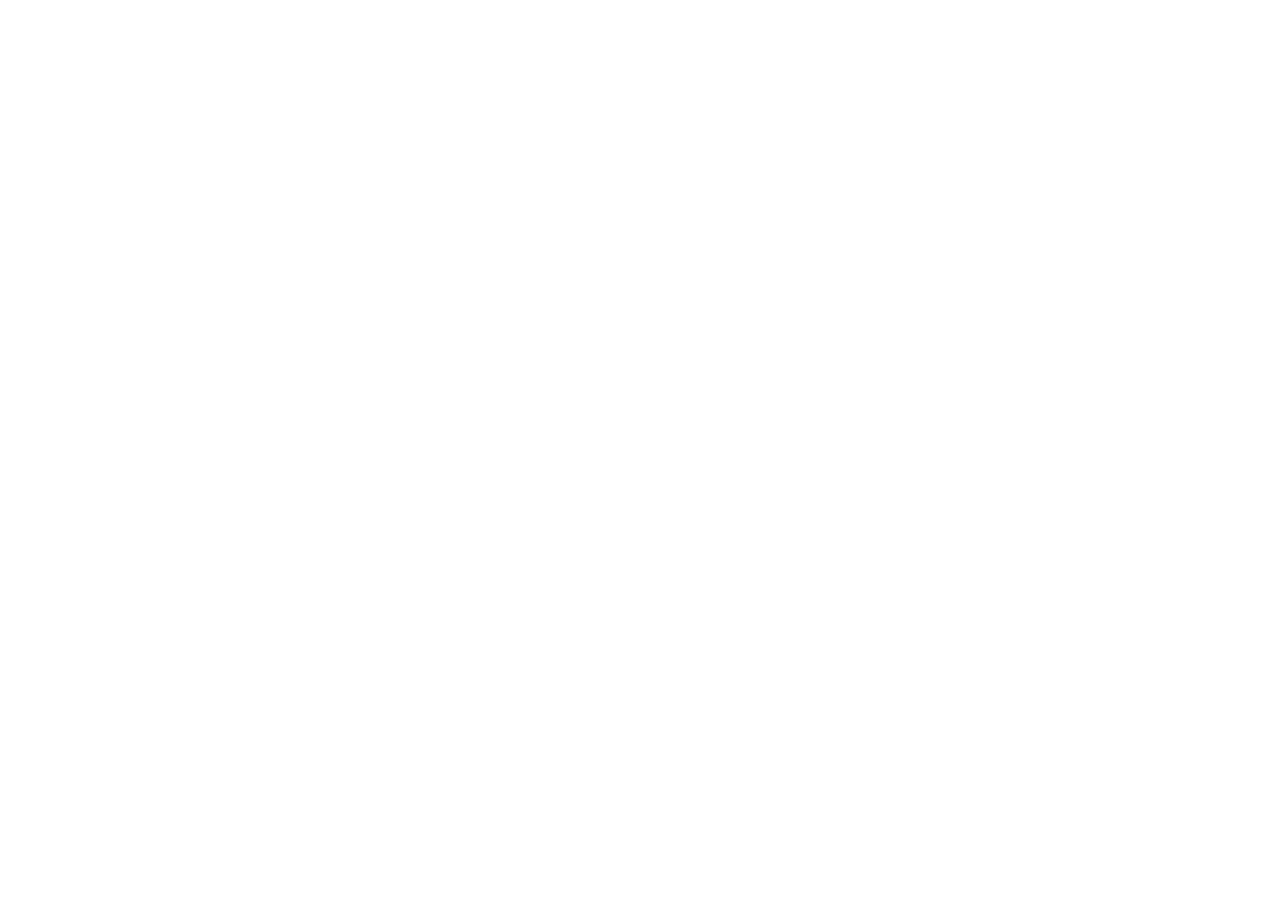
==== commit 013e0bdc: "Redirection on homepage." ====
--- a/index.html
+++ b/index.html
@@ -1,6 +1,7 @@
 <html><head>
 <meta http-equiv="content-type" content="text/html; charset=utf-8">
 <title>Capitole du Libre</title>
+<meta http-equiv="refresh" content="0; URL=http://www.capitoledulibre.org/2012/">
 <meta name="keywords" content="toulouse, toulibre, drupal, ubuntu, kde, akademy, drupalcamp, ubuntu-party, logiciel libre">
 <meta name="description" content="Le Capitole du libre est l'événement toulousain majeur autour du Logiciel Libre. L'édition 2012 aura lieu les 24 et 25 novembre. ">
 <meta content="index,follow" name="robots">
@@ -49,5 +50,7 @@
 				<li><a href="http://www.toulibre.org/ubuntuparty2009" alt="Ubuntu Party 2009">Ubuntu Party 2009</a></li>			
 			</ul>
 		</div>
+	</div>
+	</div>
 
 </body></html>
--- a/2012/css/styles.css
+++ b/2012/css/styles.css
@@ -2,24 +2,31 @@
 	font-family: sans;
 	font-size: 100%;
 	margin-top: 0;
+    color: #333;
 }
 a:link, a:visited {
-	color: #231111;
+	color: #333;
 	font-weight: bold;
 	text-decoration: none;
-	border-bottom:1px dotted black;
+	border-bottom: 1px dotted #333;
 }
 a:hover {
 	color: #E4401F;
 	border-bottom:1px dotted #E4401F;
 }
+
+
 #header a,
 .logos a {
     border-bottom: 0px;
 }
 h1, h2 { color: #E4401F; }
-#wrapper {
-	box-shadow: 0 0 8px #CCCCCC;
+
+.hidden {
+    font: 0pt/0 a;
+    margin-top: -1px;
+    margin-left: -1px;
+    color: transparent;
 }
 
 /* homepage *
@@ -28,20 +35,20 @@
 #cdl2012 p {
 	text-align: center;
 	background: #e4401f;
-	border-radius: 1em;
--moz-box-shadow: -10px 10px 10px 0px #9b9b9b;
--webkit-box-shadow: -10px 10px 10px 0px #9b9b9b;
--o-box-shadow: -10px 10px 10px 0px #9b9b9b;
-box-shadow: -10px 10px 10px 0px #9b9b9b;
--moz-border-radius: 10px;
--webkit-border-radius: 10px;
-border-radius: 10px;
+    -moz-box-shadow: -10px 10px 10px 0px #9b9b9b;
+    -webkit-box-shadow: -10px 10px 10px 0px #9b9b9b;
+    -o-box-shadow: -10px 10px 10px 0px #9b9b9b;
+    box-shadow: -10px 10px 10px 0px #9b9b9b;
+    -o-border-radius: 10px;
+    -moz-border-radius: 10px;
+    -webkit-border-radius: 10px;
+    border-radius: 10px;
 	padding: 1em 0.5em;
 	height: 50px;
 }
 #cdl2012 p a {
 	display: block;
-	font-size: 1.5em;
+	font-size: 1.3em;
 	border-bottom: none;
 	color: #FFFFFF;
 	line-height: 1.5em;
@@ -49,11 +56,6 @@
 #cdl2012 p a span {
 	display: block;
 	color: #ffcc00;
--webkit-transition: 0.5s linear;
--moz-transition: 100ms linear;
--o-transition: 100ms linear;
--ms-transition: 100ms linear;
-transition: 10ms linear;
 }
 #cdl2012 p a:hover span {
 	font-size: 1.5em;
@@ -66,8 +68,6 @@
 #header {
 	text-align: center;
 	background-color: #E4401F;
-	border-radius: 0 0 5px 5px;
-	margin-bottom: 1em;
 	min-height: 220px;
 }
 #header, #header h1, #header h2 {
@@ -76,69 +76,41 @@
 
 /* content *
   -------- */
-  
+
 #description {
 	text-align: justify;
 	line-height: 150%;
-}
-.item {
-	border-radius: 5px;
-	background-color: #e8e8e8;
-	float: left;
-	margin-bottom: 1em;
-	min-height: 220px;
-	width: 204px;
-	padding: 0 8px;
-	background-repeat: no-repeat;
-	background-position: 8px 55px;
-}
-.item ul {
-	padding-left: 110px;
-	font-size: 10pt;
-	list-style-image: url('../images/arrow.png');
-}
-.item ul li {
-	margin-bottom: 4px;
 }
 #infos {
 	clear: both;
 }
 
-.hidden {
-	font-size: 0pt;
-	margin-top: -1px;
-	margin-left: -1px;
+.community-event h3 {
+    background: url('../images/upt.png') no-repeat 8px 8px transparent;
+    height: 155px;
 }
-#akademyfr {
+#djangofr h3 {
+	background-image: url('../images/djangofr.png');
+}
+#akademyfr h3 {
 	background-image: url('../images/akademyfr.png');
-	float: right;
 }
-#drupalcamp {
-	background-image: url('../images/drupalcamp.png');
-	margin-right: 1.5em;
-}
-#upt {
+#upt h3 {
 	background-image: url('../images/upt.png');
 }
 
-#description,
-#orga, #infos,
-#partners {
-	padding: 8px;
-	border-radius: 5px;
-	background-color: #e8e8e8;
-	margin-bottom: 1em;
+/* sidebar *
+  -------- */
+
+.well {
+    border: none;
+    -o-border-radius: 0;
+    -moz-border-radius: 0;
+    -webkit-border-radius: 0;
+    border-radius: 0;
 }
-
-.logos {
-    text-align: center;
-}
-#orga .logos {
-    text-align: left;
-}
-#orga .logos li {
-    display: inline-block;
-    margin-right: 2em;
+.thumbnails.row-fluid {
+    margin-left: 0;
 }
 
 .image-left {
@@ -147,18 +119,3 @@
 	font-size: 85%;
 	font-style: italic;
 }
-
-/* partners *
-  ------- */
-  
-ul.logos  {
-	list-style-type: none;
-	padding-left: 0;
-	text-align: center;
-}
-ul.logos  li {
-	margin-bottom: 0.5em;
-}
-
-/* Infos *
-  ------ */
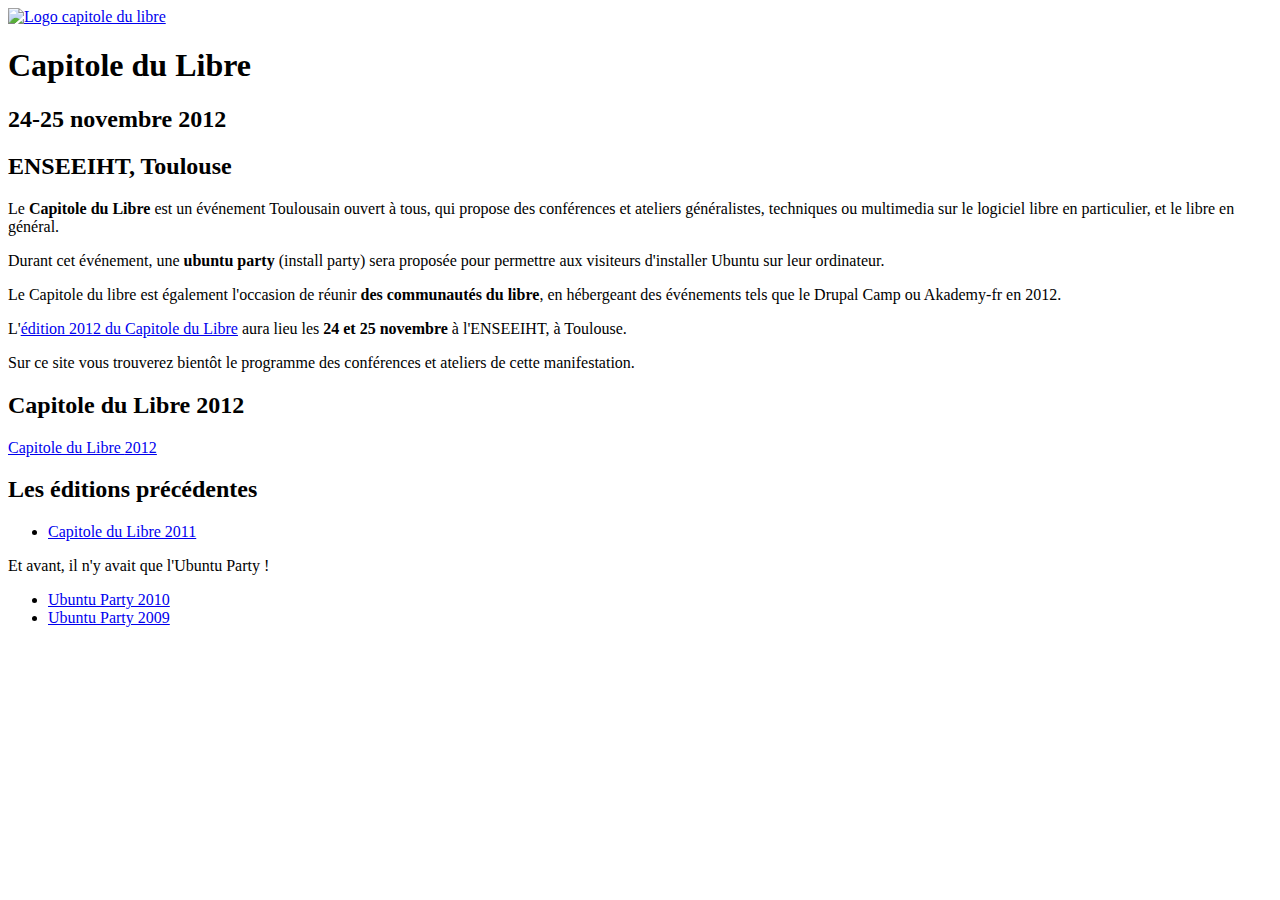
==== commit 15abf48f: "Link to style." ====
--- a/index.html
+++ b/index.html
@@ -1,27 +1,29 @@
 <html><head>
 <meta http-equiv="content-type" content="text/html; charset=utf-8">
 <title>Capitole du Libre</title>
+<!--
 <meta http-equiv="refresh" content="0; URL=http://www.capitoledulibre.org/2012/">
+-->
 <meta name="keywords" content="toulouse, toulibre, drupal, ubuntu, kde, akademy, drupalcamp, ubuntu-party, logiciel libre">
 <meta name="description" content="Le Capitole du libre est l'événement toulousain majeur autour du Logiciel Libre. L'édition 2012 aura lieu les 24 et 25 novembre. ">
 <meta content="index,follow" name="robots">
 <link href="images/favicon.ico" rel="shortcut icon">
-<link href="2012/css/styles.css" type="text/css" rel="stylesheet" media="screen">
-<link href="2012/css/960_16_col.css" type="text/css" rel="stylesheet" media="screen">
-<link href="2012/css/mediaqueries.css" type="text/css" rel="stylesheet" media="">
+<link href="http://www.capitoledulibre.org/2012/theme/css/styles.css" type="text/css" rel="stylesheet" media="screen">
 </head>
 <body>
 
-<div id="wrapper" class="container_16">
-
-	<div id="header" class="grid_16 alpha omega">
-		<a href="index.html" alt="accueil"><img src="2012/images/logo-cdl2012.png" class="align-center" alt="Logo capitole du libre" /></a>
+<div id="wrapper" class="container">
+<div class="row">
+	<div id="header" class="span12">
+		<a href="index.html" alt="accueil"><img src="http://www.capitoledulibre.org/2012/theme/images/logo-cdl2012.png" class="align-center" alt="Logo capitole du libre" /></a>
 		<h1 class="hidden">Capitole du Libre</h1>
 		<h2 class="hidden">24-25 novembre 2012</h2>
 		<h2 class="hidden">ENSEEIHT, Toulouse</h2>
 	</div>
+</div>
 	
-	<div id="content" class="grid_12 alpha">
+<div id="main" class="row">
+	<div id="content" class="span8">
 		
 		<div id="description">
 			<p>Le <strong>Capitole du Libre</strong> est un événement Toulousain ouvert à tous, qui propose des conférences et ateliers généralistes, techniques ou multimedia sur le logiciel libre en particulier, et le libre en général.</p>
@@ -34,7 +36,7 @@
 	</div>
 	
 	
-	<div class="grid_4 omega">
+	<div id="sidebar" class="span4">
 		<div id="cdl2012">
 			<h2 class="hidden">Capitole du Libre 2012</h2>
 			<p><a href="2012" alt="Capitole du libre 2012">Capitole du Libre <span>2012</span></a></p>
@@ -51,6 +53,7 @@
 			</ul>
 		</div>
 	</div>
+    </div>
 	</div>
 
 </body></html>
